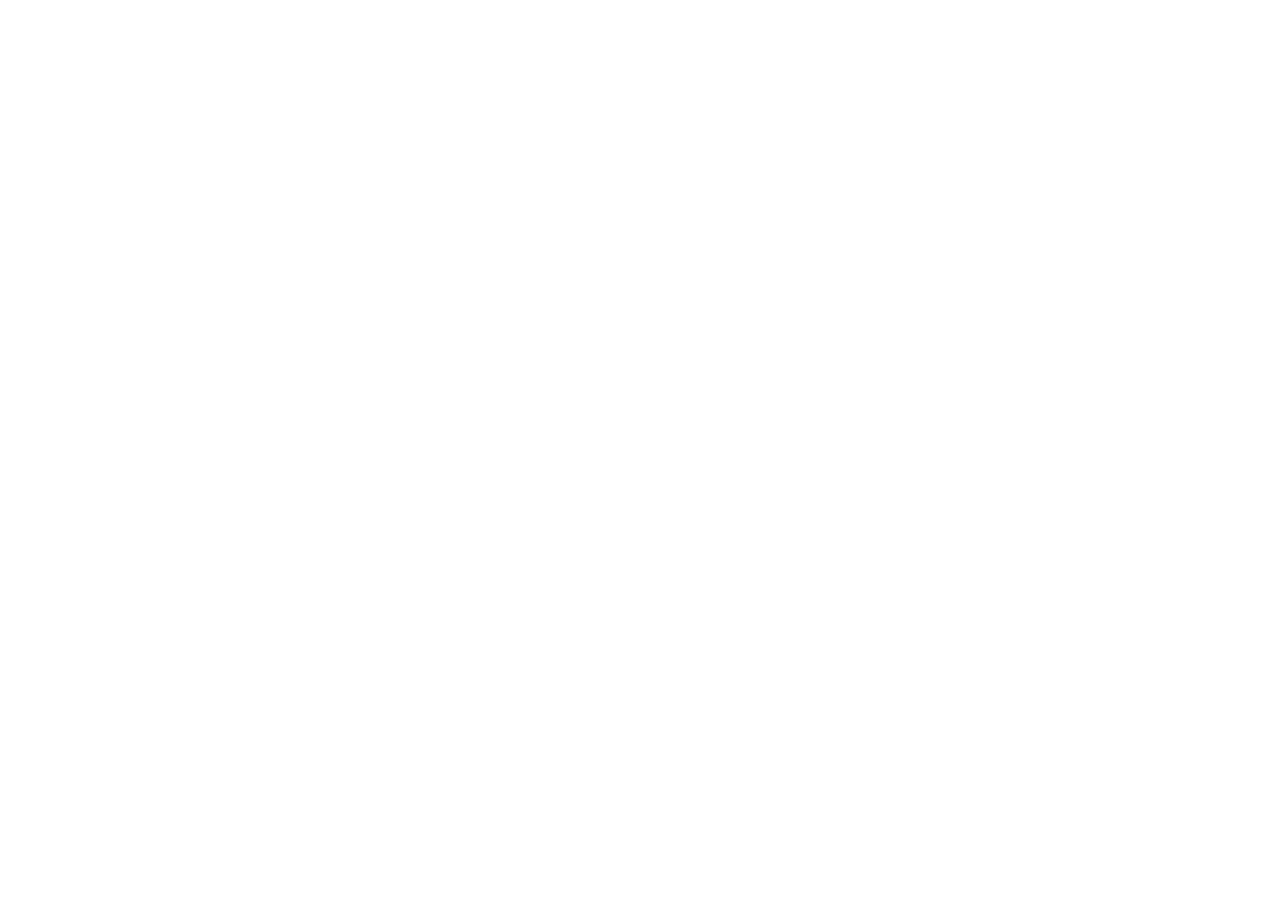
==== JavaScript/10_EVENTOS_JAVASCRIPT/index.html @ 840f7ce4 "Colocando as pastas, para o novo módulo" ====
<!DOCTYPE html>
<html lang="pt-br">
<head>
    <meta charset="UTF-8">
    <meta name="viewport" content="width=device-width, initial-scale=1.0">
    <title>Eventos no JavaScript</title>
    <link rel="stylesheet" href="css/style.css">
    <script src="js/"></script>
</head>
<body>
    
</body>
</html>
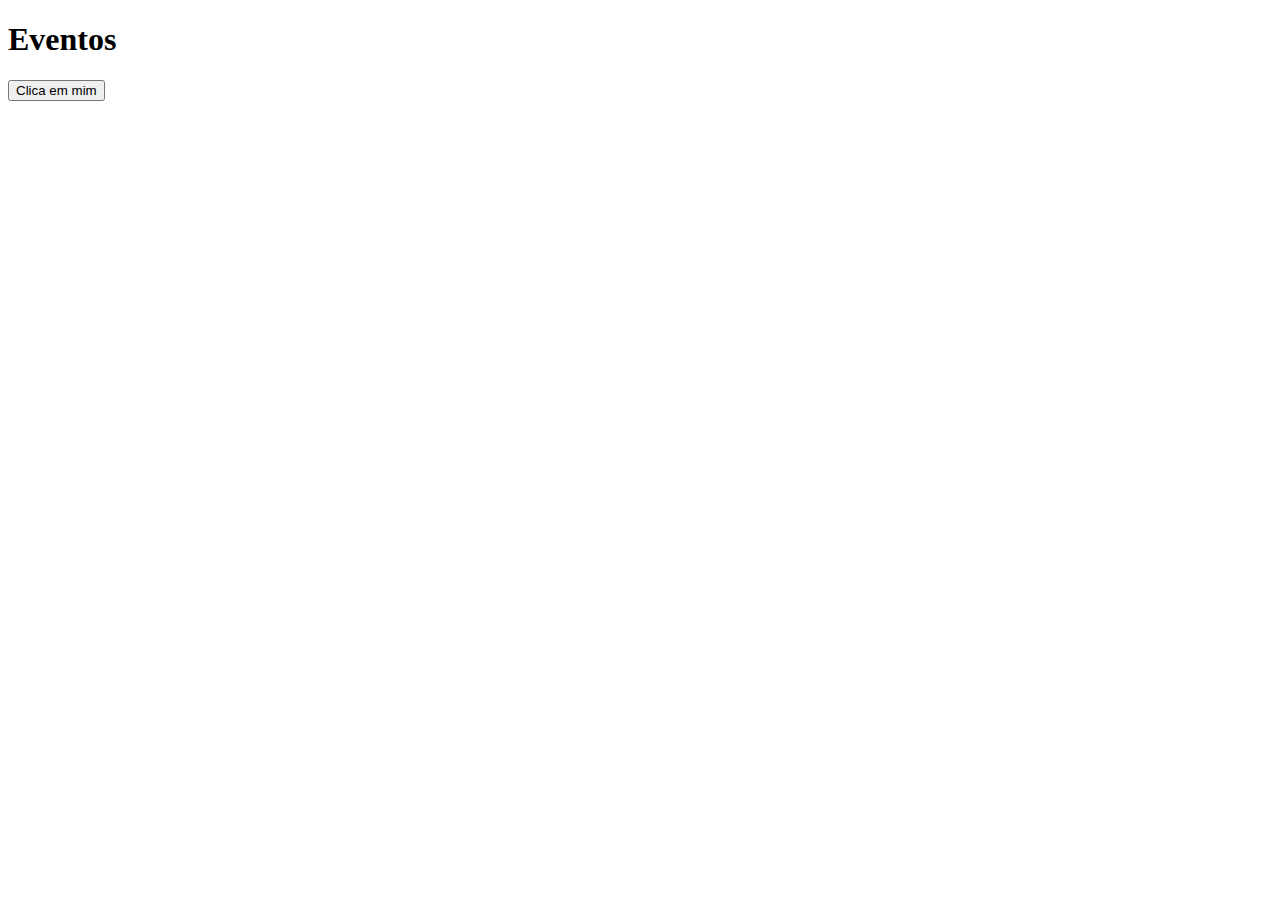
==== commit 00803332: "Atualizando eventos JS" ====
--- a/JavaScript/10_EVENTOS_JAVASCRIPT/index.html
+++ b/JavaScript/10_EVENTOS_JAVASCRIPT/index.html
@@ -5,9 +5,10 @@
     <meta name="viewport" content="width=device-width, initial-scale=1.0">
     <title>Eventos no JavaScript</title>
     <link rel="stylesheet" href="css/style.css">
-    <script src="js/"></script>
+    <script src="js/button.js" defer></script>
 </head>
 <body>
-    
+    <h1> Eventos </h1>
+    <button id="my-button">Clica em mim</button>
 </body>
 </html>--- a/JavaScript/10_EVENTOS_JAVASCRIPT/css/style.css
+++ b/JavaScript/10_EVENTOS_JAVASCRIPT/css/style.css
@@ -0,0 +1,3 @@
+body{
+    
+}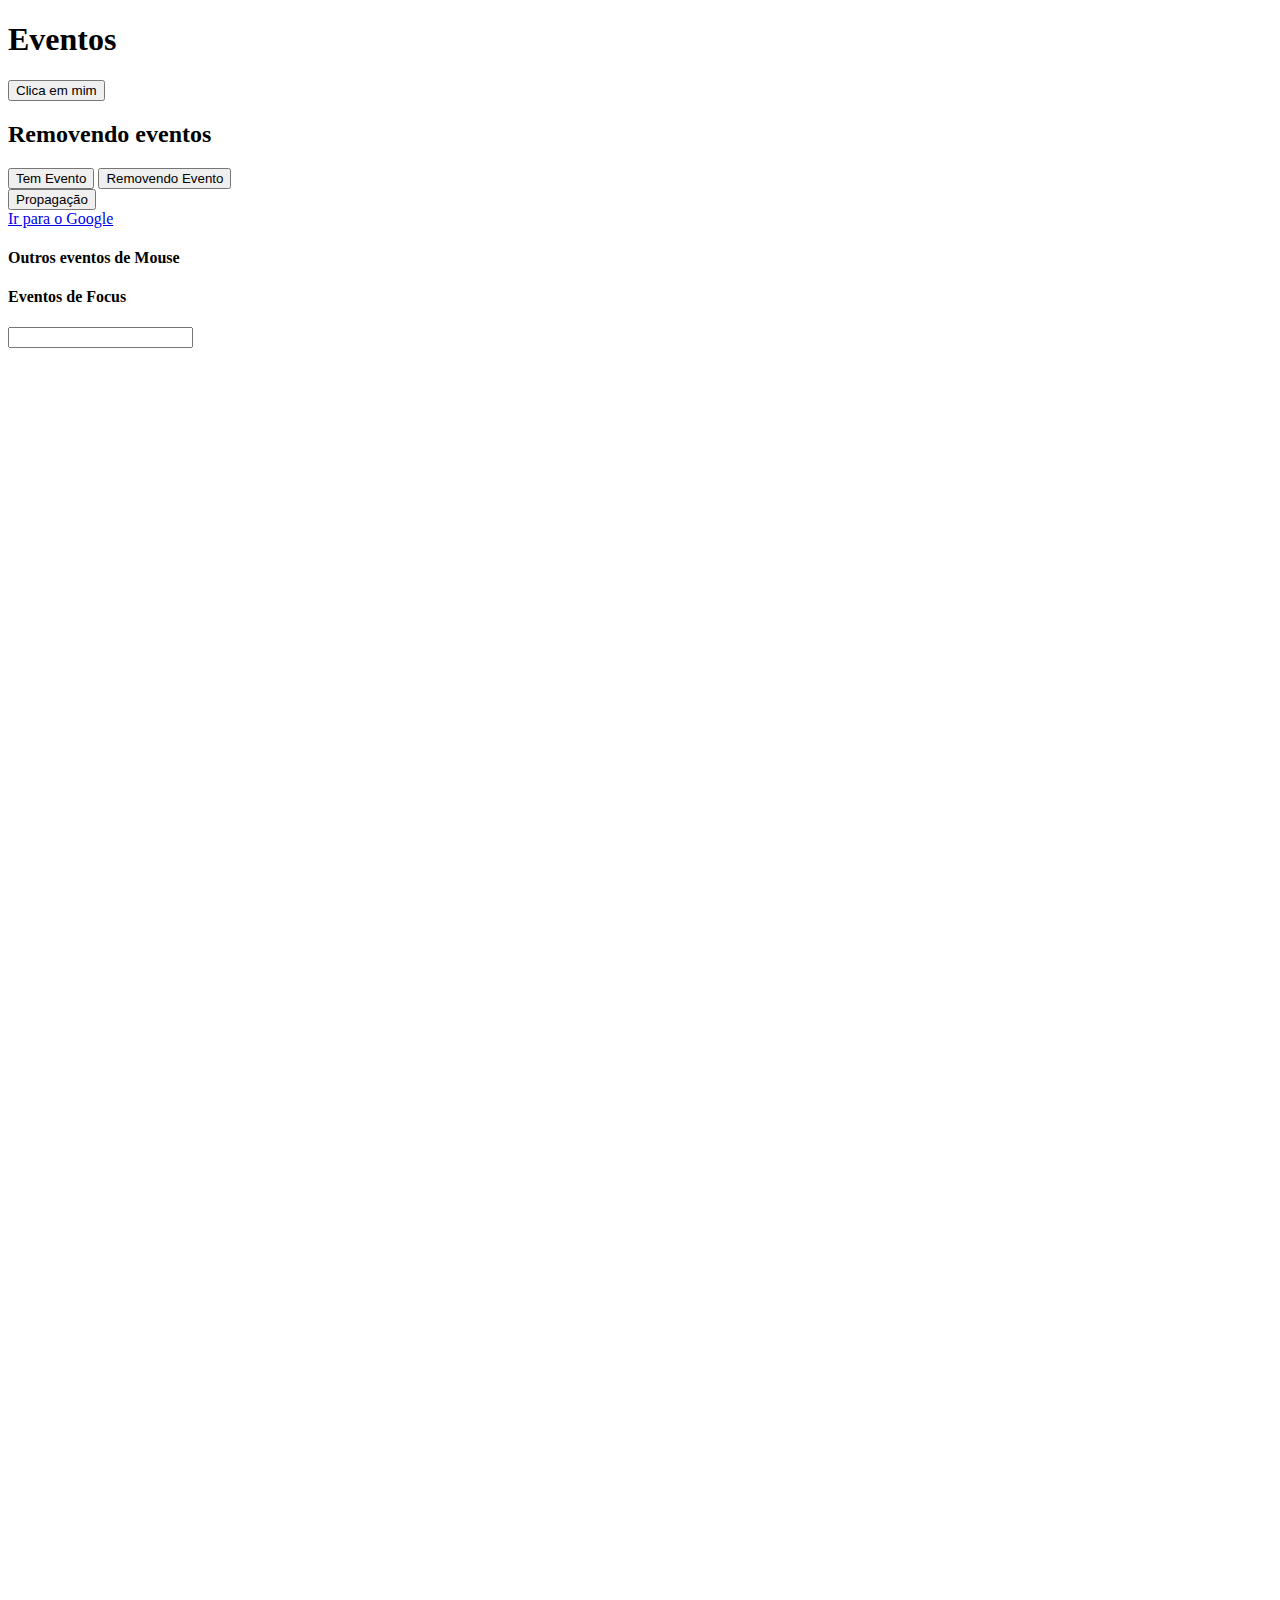
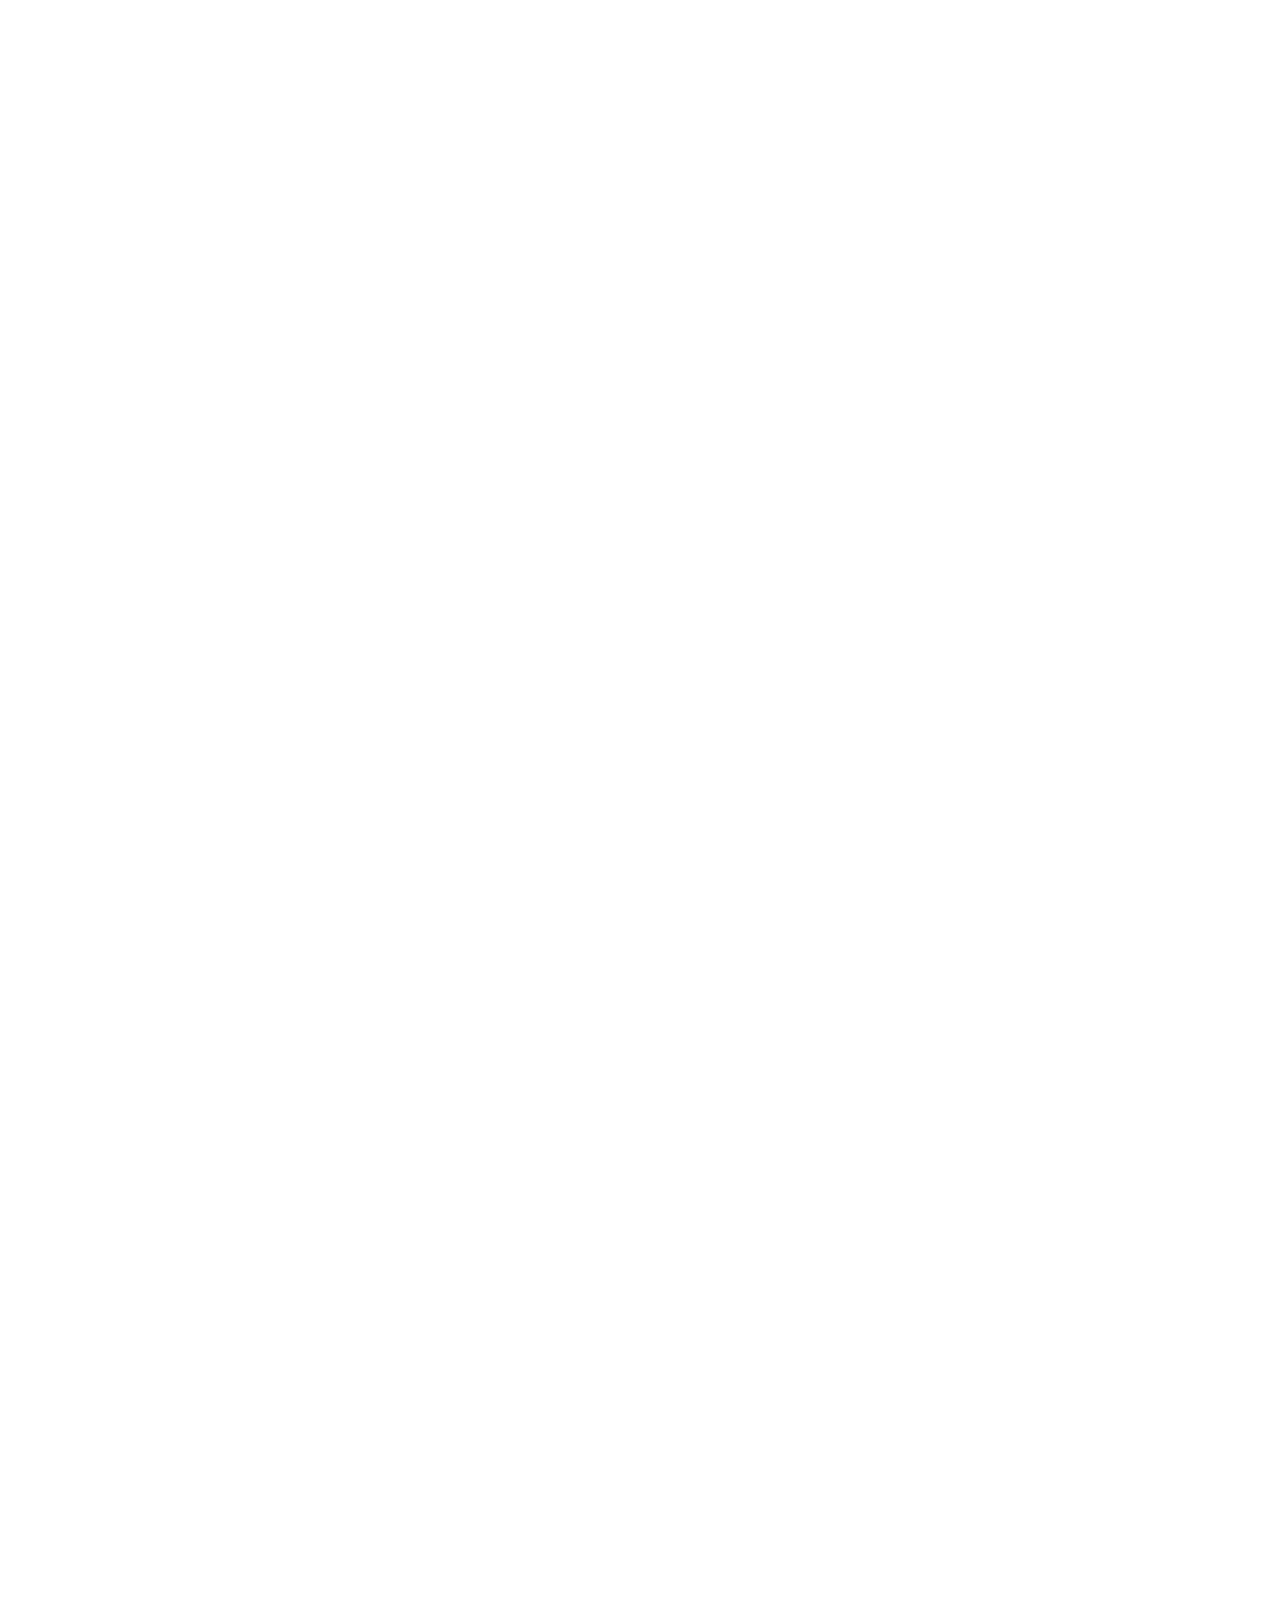
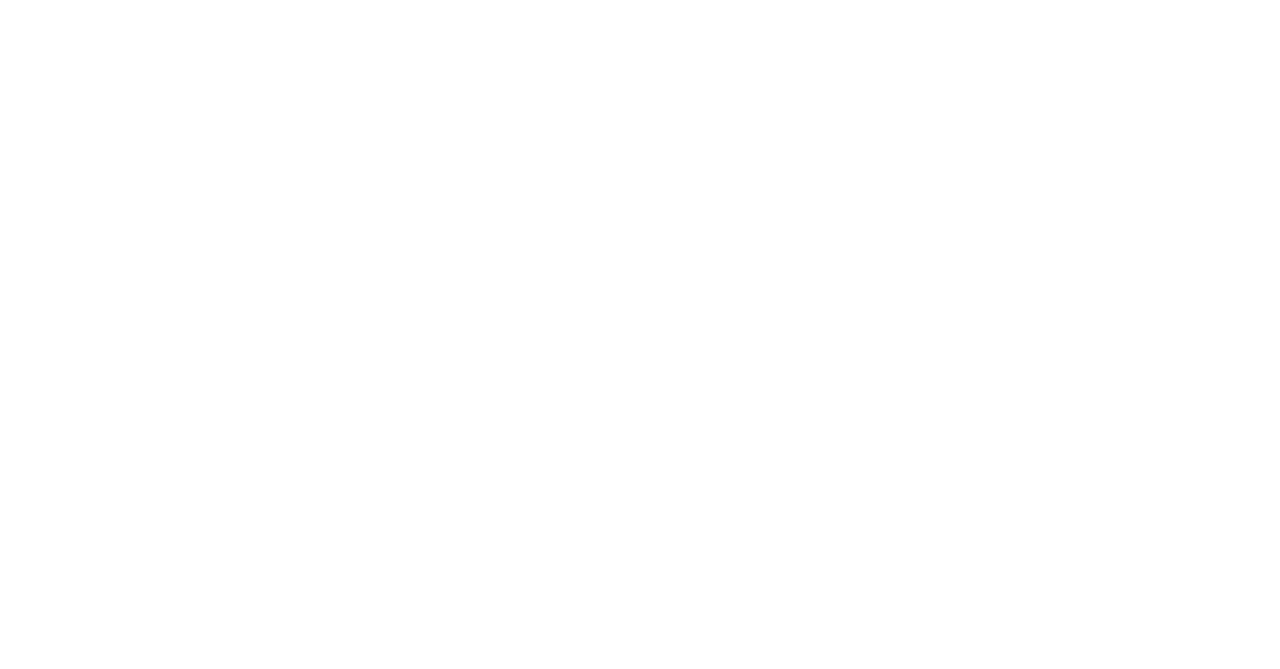
==== commit 09061b41: "Estudando eventos JS" ====
--- a/JavaScript/10_EVENTOS_JAVASCRIPT/index.html
+++ b/JavaScript/10_EVENTOS_JAVASCRIPT/index.html
@@ -5,10 +5,25 @@
     <meta name="viewport" content="width=device-width, initial-scale=1.0">
     <title>Eventos no JavaScript</title>
     <link rel="stylesheet" href="css/style.css">
-    <script src="js/button.js" defer></script>
+    <script src="js/eventos_de_foco.js" defer></script>
 </head>
 <body>
-    <h1> Eventos </h1>
+    <h1 id="my-title"> Eventos </h1>
     <button id="my-button">Clica em mim</button>
+
+    <h2>Removendo eventos</h2>
+    <button id="btn">Tem Evento</button>
+    <button id="other-btn">Removendo Evento</button>
+
+    <div id="btn-container">
+        <button id="div-btn">Propagação</button>
+    </div>
+
+    <a href="https://www.google.com.br/">Ir para o Google</a>
+
+    <h4 id="mouse">Outros eventos de Mouse</h4>
+
+    <h4>Eventos de Focus</h4>
+    <input type="text" id="my-input" placeholder="">
 </body>
 </html>--- a/JavaScript/10_EVENTOS_JAVASCRIPT/css/style.css
+++ b/JavaScript/10_EVENTOS_JAVASCRIPT/css/style.css
@@ -1,3 +1,3 @@
 body{
-    
+    height: 300vw;
 }